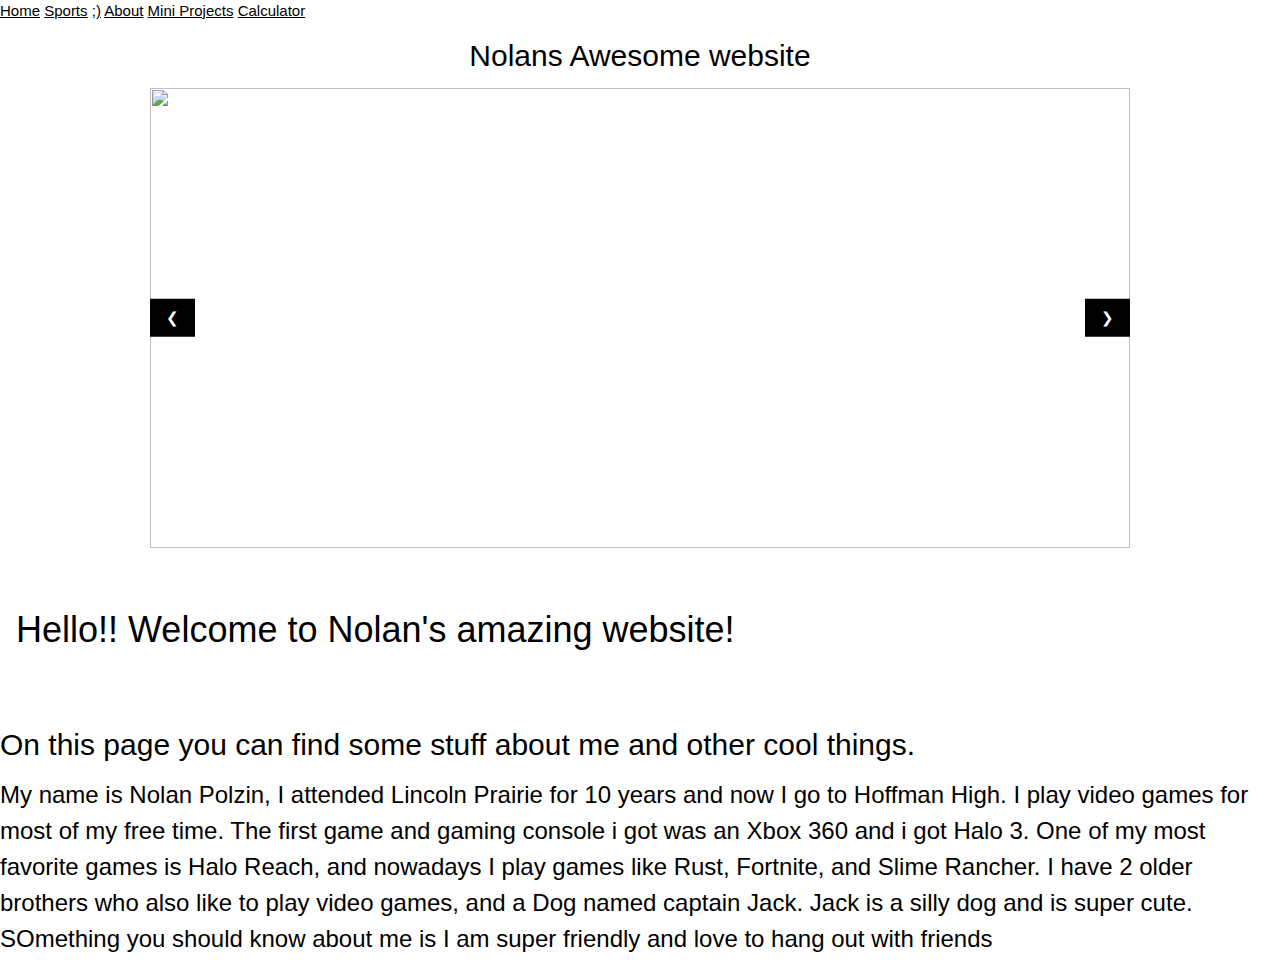
==== index.html @ fd3f46e7 "Add files via upload" ====
<!DOCTYPE html>
<html lang="en">
<head>
    <meta charset="UTF-8">
    <title>Nolan is radical</title>
    <link rel="stylesheet" href="home.css">
    <link rel="stylesheet" href="https://www.w3schools.com/w3css/4/w3.css">
    <link rel="stylesheet" href="https://fonts.googleapis.com/css?family=Lobster">

</head>
<body>
<div class="topnav">
    <a class="active" href="index.html">Home</a>
    <a href="school.html">Sports</a>
    <a href="dogerating.html">;)</a>
    <a href="about.html">About</a>
    <a href="miniproj.html">Mini Projects</a>
    <a href="calculator.html.html">Calculator</a>
</div>
<h1></h1>
<h2 class="w3-center">Nolans Awesome website</h2>
<div class="w3-content w3-display-container">
    <img class="mySlides" src="img/space.jpg" style="width:100%" height="460">
    <img class="mySlides" src="img/doge.gif" style="width:100%" height="460">
    <img class="mySlides" src="img/Doge.jpeg" style="width:100%" height="460">
    <img class="mySlides" src="img/tangotron.PNG" style="width:100%" height="460">

    <button class="w3-button w3-black w3-display-left" onclick="plusDivs(-1)">&#10094;</button>
    <button class="w3-button w3-black w3-display-right" onclick="plusDivs(1)">&#10095;</button>
</div>

<script>
    var slideIndex = 1;
    showDivs(slideIndex);

    function plusDivs(n) {
        showDivs(slideIndex += n);
    }

    function showDivs(n) {
        var i;
        var x = document.getElementsByClassName("mySlides");
        if (n > x.length) {slideIndex = 1}
        if (n < 1) {slideIndex = x.length}
        for (i = 0; i < x.length; i++) {
            x[i].style.display = "none";
        }
        x[slideIndex-1].style.display = "block";
    }
</script>
<div class="b">
    <br><br>
<h1 class="w3-container w3-lobster">
 Hello!! Welcome to Nolan's amazing website!</h1>
    <br><br>
<h2> On this page you can find some stuff about me and other cool things.

</h2>
    <h3> My name is Nolan Polzin, I attended Lincoln Prairie for 10 years and now I go to Hoffman High.
    I play video games for most of my free time. The first game and gaming console i got was an Xbox 360 and i got Halo 3.
        One of my most favorite games is Halo Reach, and nowadays I play games like Rust, Fortnite, and Slime Rancher.
    I have 2 older brothers who also like to play video games, and a Dog named captain Jack. Jack is a silly dog and is super cute.
        SOmething you should know about me is I am super friendly and love to hang out with friends </h3>
</div>
</body>
</html>
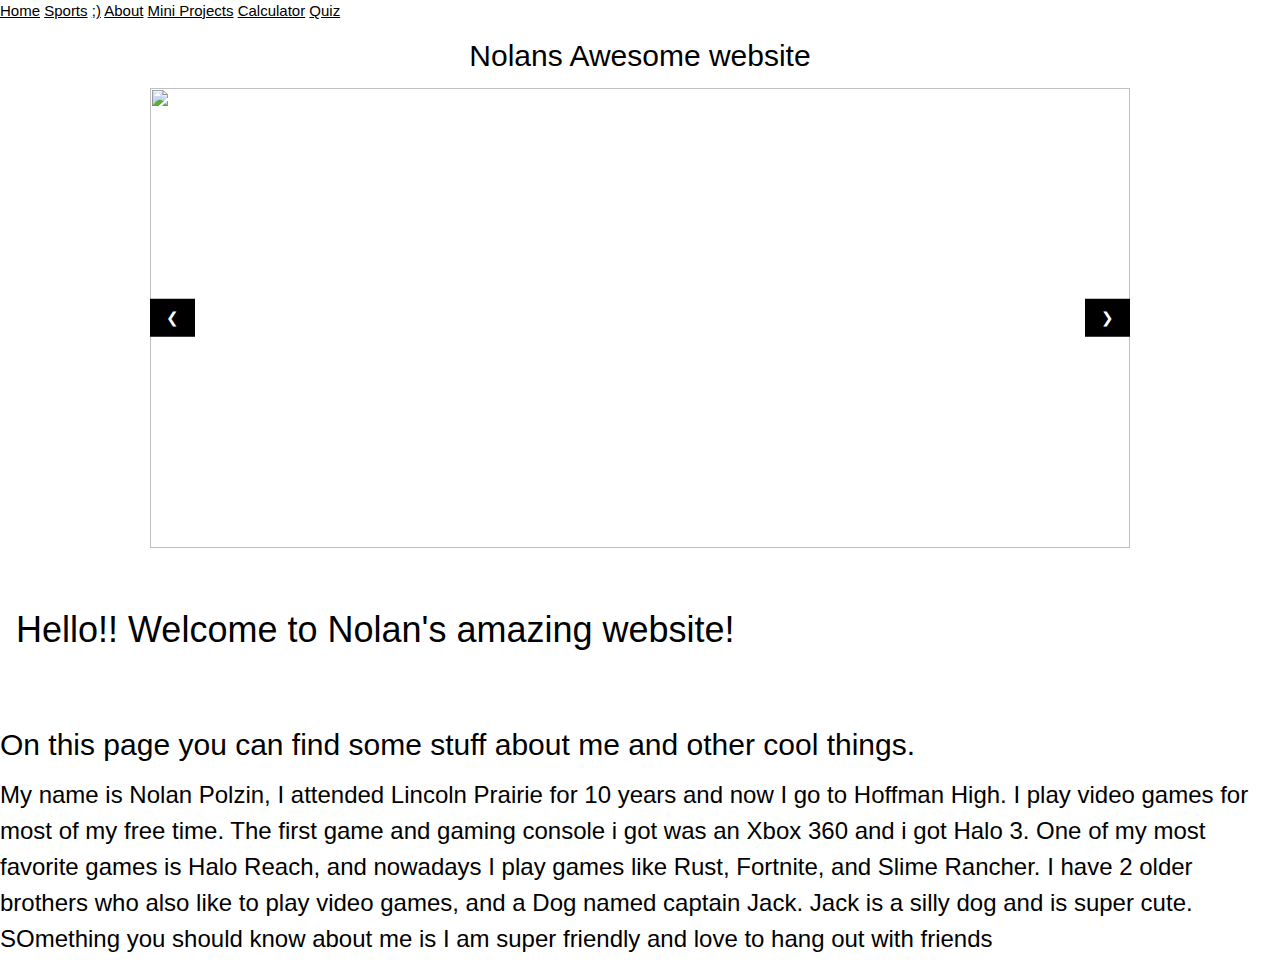
==== commit 4e8ee0ce: "Update index.html" ====
--- a/index.html
+++ b/index.html
@@ -15,7 +15,8 @@
     <a href="dogerating.html">;)</a>
     <a href="about.html">About</a>
     <a href="miniproj.html">Mini Projects</a>
-    <a href="calculator.html.html">Calculator</a>
+    <a href="calculator.html">Calculator</a>
+    <a href="quiz.html">Quiz</a>
 </div>
 <h1></h1>
 <h2 class="w3-center">Nolans Awesome website</h2>
@@ -63,4 +64,4 @@
         SOmething you should know about me is I am super friendly and love to hang out with friends </h3>
 </div>
 </body>
-</html>+</html>
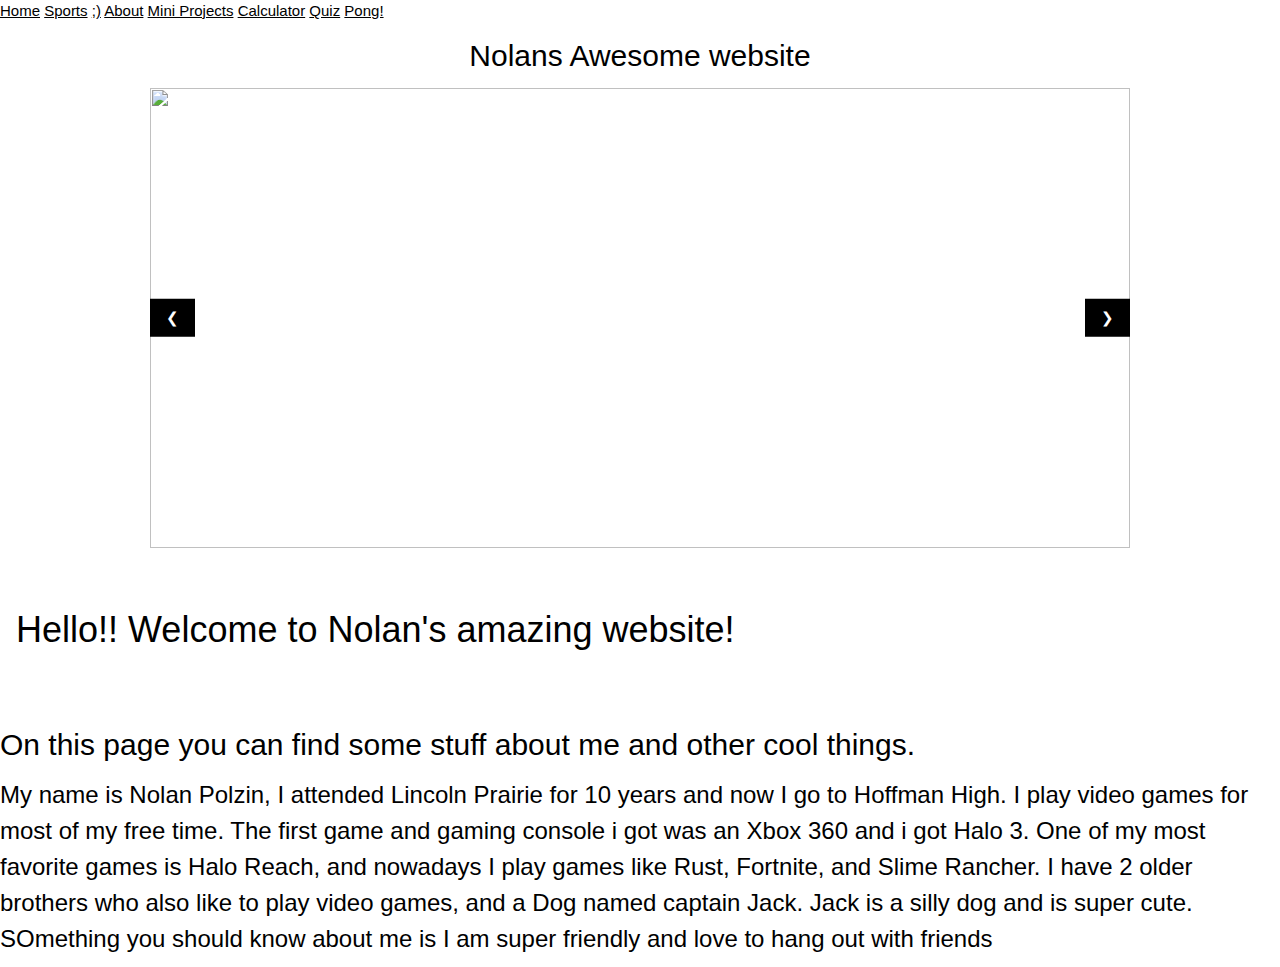
==== commit 9b69a010: "Update index.html" ====
--- a/index.html
+++ b/index.html
@@ -17,6 +17,7 @@
     <a href="miniproj.html">Mini Projects</a>
     <a href="calculator.html">Calculator</a>
     <a href="quiz.html">Quiz</a>
+    <a href="pong.html">Pong!</a>
 </div>
 <h1></h1>
 <h2 class="w3-center">Nolans Awesome website</h2>
